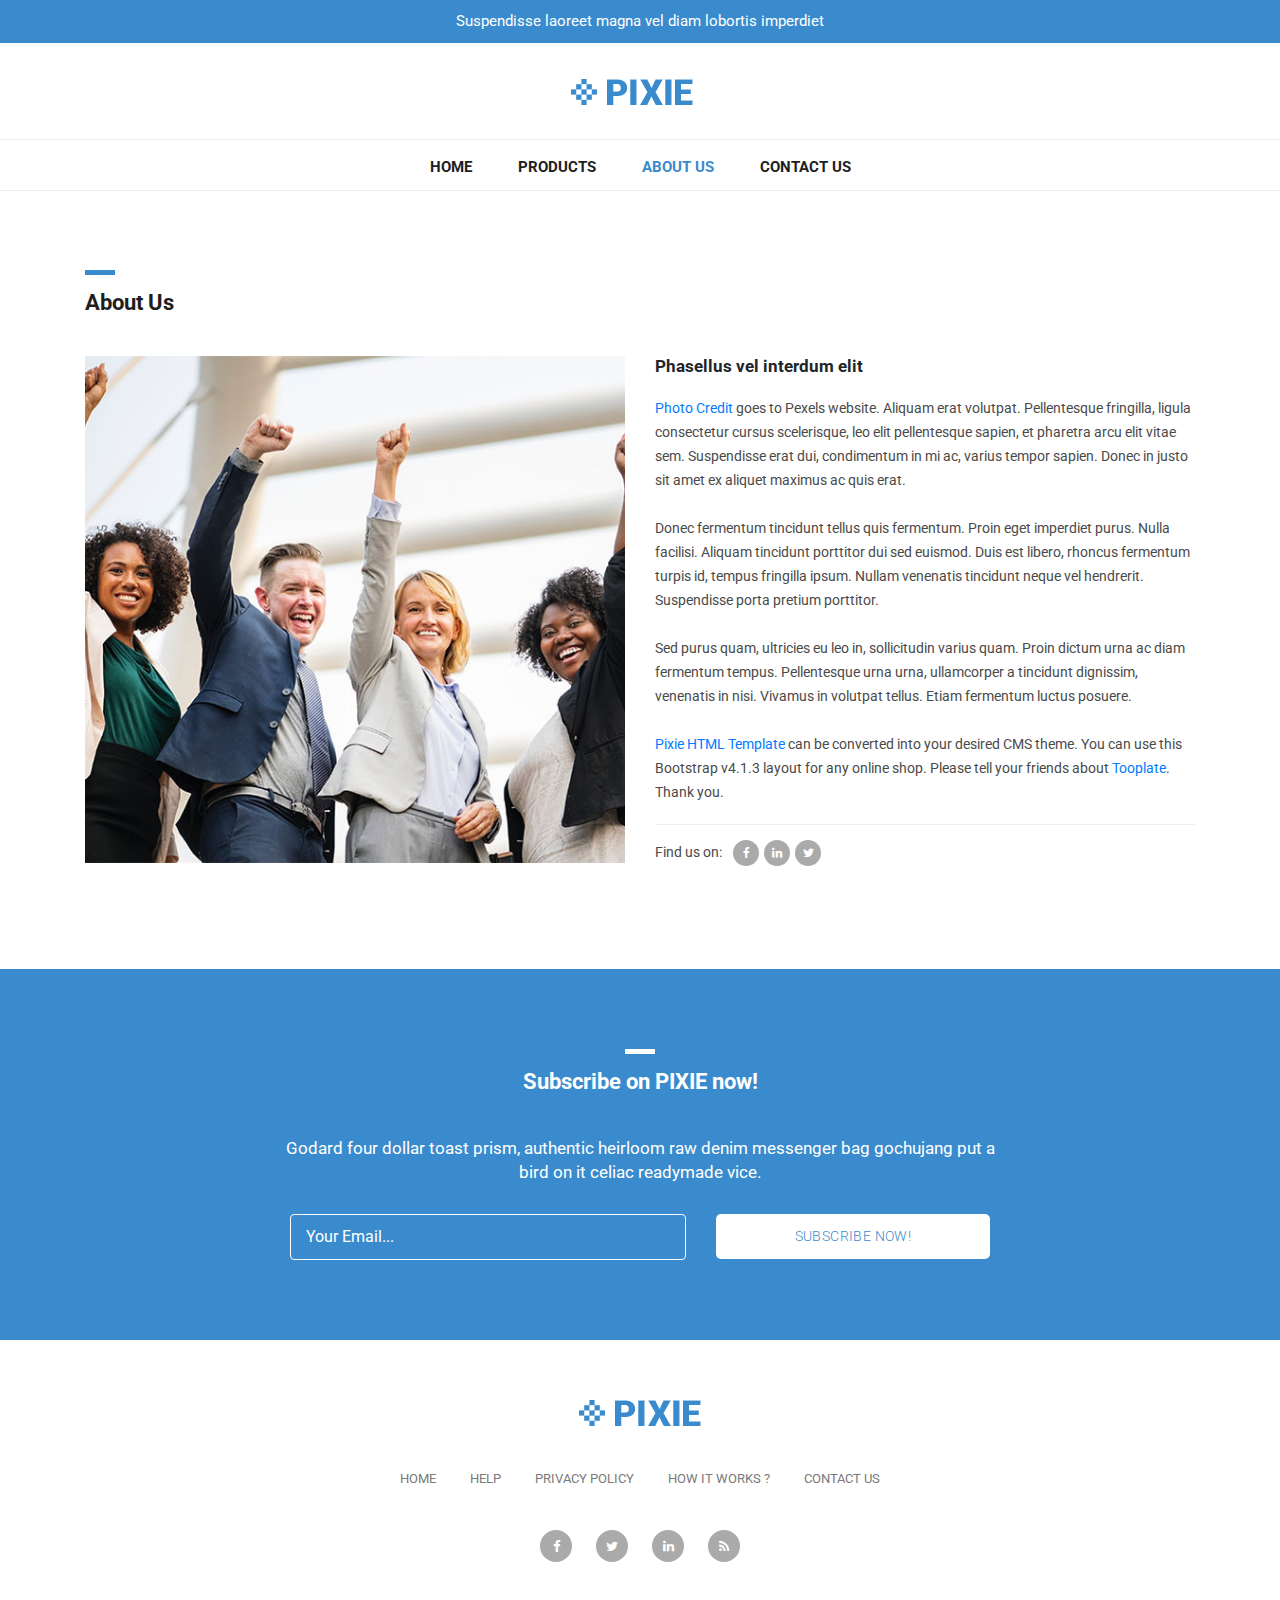
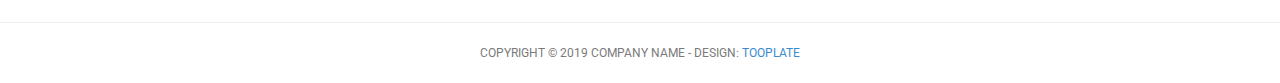
==== about.html @ b45dceba "first commit" ====
<!DOCTYPE html>
<html lang="en">

  <head>

    <meta charset="utf-8">
    <meta name="viewport" content="width=device-width, initial-scale=1, shrink-to-fit=no">
    <meta name="description" content="">
    <meta name="author" content="">
    <link href="https://fonts.googleapis.com/css?family=Roboto:100,300,400,500,700" rel="stylesheet">

    <title>Pixie Template - About Page</title>

    <!-- Bootstrap core CSS -->
    <link href="vendor/bootstrap/css/bootstrap.min.css" rel="stylesheet">


    <!-- Additional CSS Files -->
    <link rel="stylesheet" href="assets/css/fontawesome.css">
    <link rel="stylesheet" href="assets/css/tooplate-main.css">
    <link rel="stylesheet" href="assets/css/owl.css">
    <link rel="stylesheet" href="assets/css/flex-slider.css">
<!--
Tooplate 2114 Pixie
https://www.tooplate.com/view/2114-pixie
-->
  </head>

  <body>
    
    <!-- Pre Header -->
    <div id="pre-header">
      <div class="container">
        <div class="row">
          <div class="col-md-12">
            <span>Suspendisse laoreet magna vel diam lobortis imperdiet</span>
          </div>
        </div>
      </div>
    </div>

    <!-- Navigation -->
    <nav class="navbar navbar-expand-lg navbar-dark bg-dark static-top">
      <div class="container">
        <a class="navbar-brand" href="#"><img src="assets/images/header-logo.png" alt=""></a>
        <button class="navbar-toggler" type="button" data-toggle="collapse" data-target="#navbarResponsive" aria-controls="navbarResponsive" aria-expanded="false" aria-label="Toggle navigation">
          <span class="navbar-toggler-icon"></span>
        </button>
        <div class="collapse navbar-collapse" id="navbarResponsive">
          <ul class="navbar-nav ml-auto">
            <li class="nav-item">
              <a class="nav-link" href="index.html">Home</a>
            </li>
            <li class="nav-item">
              <a class="nav-link" href="products.html">Products
                <span class="sr-only">(current)</span>
              </a>
            </li>
            <li class="nav-item active">
              <a class="nav-link" href="about.html">About Us</a>
              <span class="sr-only">(current)</span>
            </li>
            <li class="nav-item">
              <a class="nav-link" href="contact.html">Contact Us</a>
            </li>
          </ul>
        </div>
      </div>
    </nav>

    <!-- Page Content -->
    <!-- About Page Starts Here -->
    <div class="about-page">
      <div class="container">
        <div class="row">
          <div class="col-md-12">
            <div class="section-heading">
              <div class="line-dec"></div>
              <h1>About Us</h1>
            </div>
          </div>
          <div class="col-md-6">
            <div class="left-image">
              <img src="assets/images/about-us.jpg" alt="">
            </div>
          </div>
          <div class="col-md-6">
            <div class="right-content">
              <h4>Phasellus vel interdum elit</h4>
              <p><a href="https://www.pexels.com/photo/group-of-people-raising-right-hand-1059120/">Photo Credit</a> goes to Pexels website. Aliquam erat volutpat. Pellentesque fringilla, ligula consectetur cursus scelerisque, leo elit pellentesque sapien, et pharetra arcu elit vitae sem. Suspendisse erat dui, condimentum in mi ac, varius tempor sapien. Donec in justo sit amet ex aliquet maximus ac quis erat.</p> 
              <br>
              <p>Donec fermentum tincidunt tellus quis fermentum. Proin eget imperdiet purus. Nulla facilisi. Aliquam tincidunt porttitor dui sed euismod. Duis est libero, rhoncus fermentum turpis id, tempus fringilla ipsum. Nullam venenatis tincidunt neque vel hendrerit. Suspendisse porta pretium porttitor.</p>
              <br>
              <p>Sed purus quam, ultricies eu leo in, sollicitudin varius quam. Proin dictum urna ac diam fermentum tempus. Pellentesque urna urna, ullamcorper a tincidunt dignissim, venenatis in nisi. Vivamus in volutpat tellus. Etiam fermentum luctus posuere.</p>
              <br>
              <p><a rel="nofollow" href="https://www.tooplate.com/view/2114-pixie">Pixie HTML Template</a> can be converted into your desired CMS theme. You can use this Bootstrap v4.1.3 layout for any online shop. Please tell your friends about <a rel="nofollow" href="https://www.facebook.com/tooplate/">Tooplate</a>. Thank you.</p>
              <div class="share">
                <h6>Find us on: <span><a href="#"><i class="fa fa-facebook"></i></a><a href="#"><i class="fa fa-linkedin"></i></a><a href="#"><i class="fa fa-twitter"></i></a></span></h6>
              </div>
            </div>
          </div>
        </div>
      </div>
    </div>
    <!-- About Page Ends Here -->

    <!-- Subscribe Form Starts Here -->
    <div class="subscribe-form">
      <div class="container">
        <div class="row">
          <div class="col-md-12">
            <div class="section-heading">
              <div class="line-dec"></div>
              <h1>Subscribe on PIXIE now!</h1>
            </div>
          </div>
          <div class="col-md-8 offset-md-2">
            <div class="main-content">
              <p>Godard four dollar toast prism, authentic heirloom raw denim messenger bag gochujang put a bird on it celiac readymade vice.</p>
              <div class="container">
                <form id="subscribe" action="" method="get">
                  <div class="row">
                    <div class="col-md-7">
                      <fieldset>
                        <input name="email" type="text" class="form-control" id="email" 
                        onfocus="if(this.value == 'Your Email...') { this.value = ''; }" 
                    	onBlur="if(this.value == '') { this.value = 'Your Email...';}"
                    	value="Your Email..." required="">
                      </fieldset>
                    </div>
                    <div class="col-md-5">
                      <fieldset>
                        <button type="submit" id="form-submit" class="button">Subscribe Now!</button>
                      </fieldset>
                    </div>
                  </div>
                </form>
              </div>
            </div>
          </div>
        </div>
      </div>
    </div>
    <!-- Subscribe Form Ends Here -->


    
    <!-- Footer Starts Here -->
    <div class="footer">
      <div class="container">
        <div class="row">
          <div class="col-md-12">
            <div class="logo">
              <img src="assets/images/header-logo.png" alt="">
            </div>
          </div>
          <div class="col-md-12">
            <div class="footer-menu">
              <ul>
                <li><a href="#">Home</a></li>
                <li><a href="#">Help</a></li>
                <li><a href="#">Privacy Policy</a></li>
                <li><a href="#">How It Works ?</a></li>
                <li><a href="#">Contact Us</a></li>
              </ul>
            </div>
          </div>
          <div class="col-md-12">
            <div class="social-icons">
              <ul>
                <li><a href="#"><i class="fa fa-facebook"></i></a></li>
                <li><a href="#"><i class="fa fa-twitter"></i></a></li>
                <li><a href="#"><i class="fa fa-linkedin"></i></a></li>
                <li><a href="#"><i class="fa fa-rss"></i></a></li>
              </ul>
            </div>
          </div>
        </div>
      </div>
    </div>
    <!-- Footer Ends Here -->


    <!-- Sub Footer Starts Here -->
    <div class="sub-footer">
      <div class="container">
        <div class="row">
          <div class="col-md-12">
            <div class="copyright-text">
              <p>Copyright &copy; 2019 Company Name 
                
                - Design: <a rel="nofollow" href="https://www.facebook.com/tooplate">Tooplate</a></p>
            </div>
          </div>
        </div>
      </div>
    </div>
    <!-- Sub Footer Ends Here -->


    <!-- Bootstrap core JavaScript -->
    <script src="vendor/jquery/jquery.min.js"></script>
    <script src="vendor/bootstrap/js/bootstrap.bundle.min.js"></script>


    <!-- Additional Scripts -->
    <script src="assets/js/custom.js"></script>
    <script src="assets/js/owl.js"></script>
    <script src="assets/js/isotope.js"></script>
    <script src="assets/js/flex-slider.js"></script>


    <script language = "text/Javascript"> 
      cleared[0] = cleared[1] = cleared[2] = 0; //set a cleared flag for each field
      function clearField(t){                   //declaring the array outside of the
      if(! cleared[t.id]){                      // function makes it static and global
          cleared[t.id] = 1;  // you could use true and false, but that's more typing
          t.value='';         // with more chance of typos
          t.style.color='#fff';
          }
      }
    </script>


  </body>

</html>
---- assets/css/tooplate-main.css ----
/* 

Tooplate 2114 Pixie

https://www.tooplate.com/view/2114-pixie

*/

body {
	font-family: 'Roboto', sans-serif;
	transition: all 0.5s;
}
p {
	margin-bottom: 0px;
	font-size: 14px;
	color: #4a4a4a;
	line-height: 24px;
}
a {
	text-decoration: none!important;
}

.copyright-text {
	text-transform: uppercase;
}

.main-button a {
	background-color: #3a8bcd;
	border-radius: 5px;
	padding: 10px 15px;
	display: inline-block;
	color: #fff;
	font-size: 14px;
	text-transform: uppercase;
	font-weight: 300;
	letter-spacing: 0.4px;
	text-decoration: none;
	transition: all 0.5s;
}
.main-button a:hover {
	opacity: 0.7;
}
.section-heading {
	margin-top: 80px;
	margin-bottom: 40px;
}
.section-heading .line-dec {
	width: 30px;
	height: 5px;
	background-color: #3a8bcd;
}
.section-heading h1 {
	font-size: 22px;
	font-weight: 700;
	color: #1e1e1e;
	margin-top: 15px;
}

/* Pre Header Style */
#pre-header {
	background-color: #3a8bcd;
	text-align: center;
}
#pre-header span {
	color: #fff;
	font-size: 15px;
	padding: 10px 0px;
	display: inline-block;
}

/* Header Style */
.navbar .navbar-brand {
	text-align: center;
	width: 100%;
	position: relative;
	padding: 25px 0px;
}
.bg-dark {
	background-color: #fff!important;
	border-bottom: 1px solid #eee;
}
#navbarResponsive {
	z-index: 999;
	position: absolute;
	left: 50%;
	top: 105px;
	transform: translateX(-50%);
}
.navbar-dark .navbar-nav .nav-item {
	margin: 0px 15px;
}
.navbar-dark .navbar-nav .nav-link {
	text-transform: uppercase;
	font-size: 15px;
	font-weight: 700;
	color: #1e1e1e;
	transition: all 0.5s;
}
.navbar-dark .navbar-nav .nav-link:hover,
.navbar-dark .navbar-nav .active>.nav-link,
.navbar-dark .navbar-nav .nav-link.active,
.navbar-dark .navbar-nav .nav-link.show,
.navbar-dark .navbar-nav .show>.nav-link {
	color: #3a8bcd;
}
.navbar:after {
	width: 100%;
	height: 1px;
	background-color: #eee;
	content: '';
	position: absolute;
	left: 0;
	bottom: -52px;
}
.navbar-dark .navbar-toggler-icon {
	background-image: none;
}
.navbar-dark .navbar-toggler {
	border-color: #3a8bcd;
	background-color: #3a8bcd;	
	height: 50px;
	outline: none;
}
.navbar-dark .navbar-toggler-icon:after {
	content: '\f0c9';
	color: #FFF;
	font-size: 22px;
	line-height: 30px;
	font-family: 'FontAwesome';
}
/* Banner Style */
.banner {
	margin-top: 50px;
	background-image: url(../images/banner-bg.jpg);
	background-size: cover;
	background-repeat: no-repeat;
	padding: 150px 0px;
	background-position: center center;
}
.banner .caption {
	background-color: rgba(250,250,250,0.9);
	padding: 30px;
	max-width: 450px;
}
.banner .caption h2 {
	margin-top: 0px;
	margin-bottom: 15px;
	font-size: 24px;
	font-weight: 700;
	color: #1e1e1e;
}
.banner .caption .line-dec {
	width: 30px;
	height: 5px;
	background-color: #3a8bcd;
}
.banner .caption p {
	margin-top: 15px;
	margin-bottom: 20px;
}

/* Featured Style */
.featured-items {
	margin-bottom: 70px;
}
.featured-item {
	border-radius: 5px;
	border: 1px solid #eee;
	padding: 20px;
	transition: all 0.5s;
}
.featured-item:hover {
	opacity: 0.9;
}
.featured-item img {
	width: 100%;
}
.featured-item h4 {
	font-size: 17px;
	font-weight: 700;
	color: #1e1e1e;
	margin-top: 15px;
	transition: all 0.5s;
}
.featured-item:hover h4 {
	color: #3a8bcd;
}
.featured-item h6 {
	color: #3a8bcd;
	font-size: 15px;
	font-weight: 700;
	margin-bottom: 0px;
}
.owl-theme .owl-dots {
	text-align: center;
	margin-top: 30px;
}
.owl-theme .owl-dots .owl-dot {
	outline: none;
}
.owl-theme .owl-dots .active span {
	background-color: #3a8bcd!important;
}
.owl-theme .owl-dots .owl-dot span {
	background-color: #aaa;
	width: 8px;
	height: 8px;
	display: inline-block;
	margin: 0px 5px;
	outline: none;
}



/* Subscribe Style */
.subscribe-form {
	background-color: #3a8bcd;
	padding: 80px 0px;
	text-align: center;
}
.subscribe-form .section-heading  {
	margin-top: 0px;
}
.subscribe-form .section-heading h1 {
	color: #fff;
}
.subscribe-form .section-heading .line-dec {
	background-color: #fff;
	margin: 0 auto;
}
.subscribe-form .main-content p {
	font-size: 17px;
	color: #fff;
	margin-bottom: 30px;
}
.subscribe-form .main-content form  {
	color: #fff;
	display: inline;
}
.subscribe-form .main-content form input {
	display: inline;
}
.subscribe-form .main-content form input {
	width: 100%;
	height: 46px;
	border: 1px solid #fff;
	background-color: transparent;
	padding-left: 15px;
	color: #fff;
	outline: none;
}
.subscribe-form .main-content form button:focus {
	color: #fff!important;
}
.subscribe-form .main-content form button {
	width: 100%;
	height: 45px;
	cursor: pointer;
	background-color: #fff;
	outline: none;
	border-radius: 5px;
	padding: 10px 15px;
	display: inline-block;
	color: #3a8bcd;
	font-size: 14px;
	text-transform: uppercase;
	font-weight: 300;
	letter-spacing: 0.4px;
	text-decoration: none;
	transition: all 0.5s;
	box-shadow: none;
	border: none;
}


/* Footer Style */
.footer {
	text-align: center;
}
.footer ul {
	padding: 0px;
	margin: 0px;
}
.footer ul li {
	list-style: none;
	display: inline-block;
}
.footer .logo img {
	max-width: 100%;
	margin-top: 60px;
	margin-bottom: 40px;
}
.footer .footer-menu {
	margin-bottom: 40px;
}
.footer .footer-menu ul li {
	margin: 0px 15px;
}
.footer .footer-menu a {
	font-size: 13px;
	color: #7a7a7a;
	text-transform: uppercase;
	transition: all 0.5s;
}
.footer .footer-menu a:hover {
	color: #3a8bcd;
	text-decoration: none;
}
.footer .social-icons {
	margin-bottom: 60px;
}
.footer .social-icons ul li {
	margin: 0px 10px;
}
.footer .social-icons a {
	width: 32px;
	height: 32px;
	color: #fff;
	background-color: #aaa;
	text-align: center;
	display: inline-block;
	line-height: 33px;
	border-radius: 50%;
	font-size: 13px;
	transition: all 0.5s;
}
.footer .social-icons a:hover {
	background-color: #3a8bcd;
}

/* Sub Footer Style */
.sub-footer {
	border-top: 1px solid #eee;
	text-align: center;
}
.sub-footer p {
	font-size: 12px;
	color: #7a7a7a;
	line-height: 60px;
}
.sub-footer a {
	color: #3a8bcd;
	text-decoration: none;
}

/* Featured Page Style */
.featured-page {
	margin-top: 130px;
	margin-bottom: 40px;
}
.featured-page .section-heading {
	margin-top: 0px;
	margin-bottom: 0px;
}
.featured-page #filters {
	margin-top: 15px;
	text-align: right;
}
.featured .featured-item {
	margin-bottom: 30px;
	text-decoration: none;
}
.featured .featured-item h4 {
	transition: all 0.5s;
}
.featured .featured-item:hover h4 {
	color: #3a8bcd;
}
#filter button {
	outline: none;
}
#filter .btn-primary.focus,
.btn-primary:focus {
	color: #3a8bcd!important;
	box-shadow: none!important;
}
#filters .btn-primary {
	color: #1e1e1e;
	border: none;
	font-size: 15px;
	font-weight: 700;
	background-color: transparent;
}
/* Isotope Transitions
------------------------------- */
.isotope,
.isotope .item {
  -webkit-transition-duration: 0.8s;
     -moz-transition-duration: 0.8s;
      -ms-transition-duration: 0.8s;
       -o-transition-duration: 0.8s;
          transition-duration: 0.8s;
}

.isotope {
  -webkit-transition-property: height, width;
     -moz-transition-property: height, width;
      -ms-transition-property: height, width;
       -o-transition-property: height, width;
          transition-property: height, width;
}

.isotope .item {
  -webkit-transition-property: -webkit-transform, opacity;
     -moz-transition-property:    -moz-transform, opacity;
      -ms-transition-property:     -ms-transform, opacity;
       -o-transition-property:         top, left, opacity;
          transition-property:         transform, opacity;
}

.page-navigation ul {
	text-align: center;
	border-top: 1px solid #eee;
	padding: 30px  0px 0px 0px;
	margin: 0px 0px 80px 0px;
}
.page-navigation ul li {
	display: inline-block;
}
.page-navigation ul li a {
	width: 40px;
	height: 40px;
	display: inline-block;
	text-align: center;
	line-height: 38px;
	border: 1px solid #eee;
	border-radius: 5px;
	font-weight: 700;
	color: #1e1e1e;
	font-size: 15px;
	text-decoration: none;
	transition: all 0.5s;
}
.page-navigation ul li a:hover,
.page-navigation ul li.current-page a {
	background-color: #3a8bcd;
	border-color: #3a8bcd;
	color: #fff;
}



/* Single Product Style */
.single-product .product-slider {
	padding: 20px;
	border: 1px solid #eee!important;
	border-radius: 5px;
}
.flexslider {
	border: none!important;
}
#carousel {
	margin-top: 20px;
}
#carousel .slides li {
	width: 150px!important;
}
.single-product .right-content h4 {
	font-size: 17px;
	font-weight: 700;
	margin-top: 0px;
}
.single-product .right-content h6 {
	color: #3a8bcd;
	font-size: 17px;
	font-weight: 700;
	margin-top: 10px;
}
.single-product .right-content p {
	margin-top: 20px;
	margin-bottom: 30px;
}
.single-product .right-content span {
	font-size: 14px;
	color: #3a8bcd;
	font-weight: 500;
	display: inline-block;
	margin-bottom: 15px;
}
.single-product .right-content label {
	font-size: 14px;
	color: #4a4a4a;
}
.single-product .right-content .quantity-text {
	margin-left: 10px;
	width: 44px;
	height: 44px;
	line-height: 42px;
	font-size: 14px;
	font-weight: 700;
	color: #4a4a4a;
	display: inline-block;
	text-align: center;
	outline: none;
	border: 1px solid #eee;
}
.single-product .right-content .button {
	margin-left: 15px;
	cursor: pointer;
	background-color: #3a8bcd;
	outline: none;
	border-radius: 5px;
	padding: 10px 15px;
	display: inline-block;
	color: #fff;
	font-size: 14px;
	text-transform: uppercase;
	font-weight: 300;
	letter-spacing: 0.4px;
	text-decoration: none;
	transition: all 0.5s;
	box-shadow: none;
	border: none;
}
.single-product .right-content .down-content span {
	margin-bottom: 0px;
	display: inline-block;
	margin-left: 8px;
	color: #aaa;
}
.single-product .right-content .down-content span a {
	color: #aaa;
	font-weight: 400;
	margin-left: 4px;
	transition: all 0.5s;
}
.single-product .right-content .down-content span a:hover {
	color: #3a8bcd;
}
.single-product .right-content .down-content span a:hover i {
	background-color: #3a8bcd;
}
.single-product .right-content .down-content span a i {
	transition: all 0.5s;
	background-color: #aaa;
	width: 26px;
	height: 26px;
	display: inline-block;
	text-align: center;
	line-height: 26px;
	border-radius: 50%;
	color: #fff;
	font-size: 12px;
	margin-right: 5px;
}
.single-product .right-content .down-content .categories {
	border-top: 1px solid #eee;
	margin-top: 30px;
	padding: 10px 0px;
}
.single-product .right-content .down-content .share {
	border-top: 1px solid #eee;
	padding: 10px 0px;
}
.single-product .right-content .down-content h6 {
	font-size: 14px;
	color: #4a4a4a;
	font-weight: 400;
}



/* About Us Style */
.about-page {
	margin-top: 50px;
    margin-bottom: 80px;
}
.about-page .right-content h4 {
	font-size: 17px;
	font-weight: 700;
	margin-top: 0px;
	margin-bottom: 20px;
}
.about-page .left-image img {
	max-width: 100%;
}
.about-page .right-content span {
	display: inline-block;
	margin-left: 8px;
}
.about-page .right-content span a i {
	transition: all 0.5s;
	background-color: #aaa;
	width: 26px;
	height: 26px;
	display: inline-block;
	text-align: center;
	line-height: 26px;
	border-radius: 50%;
	color: #fff;
	font-size: 12px;
	margin-right: 5px;
}
.about-page .right-content .share {
	margin-top: 20px;
	border-top: 1px solid #eee;
	padding: 15px 0px;
}
.about-page .right-content h6 {
	font-size: 14px;
	color: #4a4a4a;
	font-weight: 400;
}
.about-page .right-content span a:hover i {
	background-color: #3a8bcd;
}




/* Contact Page Style */
.contact-page {
	margin-top: 50px;
    margin-bottom: 80px;
}
.contact-page .right-content input,
.contact-page .right-content textarea {
	border-radius: 0px;
	outline: none;
	box-shadow: none;
	font-size: 14px;
	margin-bottom: 30px;
}
.contact-page .right-content input {
	height: 44px;
	line-height: 44px;
}
.contact-page .right-content textarea {
	height: 200px;
	max-height: 280px;
}
.contact-page .right-content span {
	display: inline-block;
	margin-left: 8px;
}
.contact-page .right-content span a i {
	transition: all 0.5s;
	background-color: #aaa;
	width: 26px;
	height: 26px;
	display: inline-block;
	text-align: center;
	line-height: 26px;
	border-radius: 50%;
	color: #fff;
	font-size: 12px;
	margin-right: 5px;
}
.contact-page .right-content .share {
	margin-top: 30px;
	border-top: 1px solid #eee;
	padding: 15px 0px;
}
.contact-page .right-content h6 {
	font-size: 14px;
	color: #4a4a4a;
	font-weight: 400;
}
.contact-page .right-content span a:hover i {
	background-color: #3a8bcd;
}
.contact-page .right-content .button {
	cursor: pointer;
	background-color: #3a8bcd;
	outline: none;
	border-radius: 5px;
	padding: 10px 15px;
	display: inline-block;
	color: #fff;
	font-size: 14px;
	text-transform: uppercase;
	font-weight: 300;
	letter-spacing: 0.4px;
	text-decoration: none;
	transition: all 0.5s;
	box-shadow: none;
	border: none;
}






/* Responsive Style */
@media (max-width: 991px) {

	.banner {
		border-top: none;
		margin-top: 0px;
	}
	.navbar .navbar-brand {
		width: auto;
	}
	.navbar:after {
		display: none;
	}
	#navbarResponsive {
	    z-index: 99999;
	    position: absolute;
	    top: 96px;
	    width: 100%;
	    text-align: center;
	    background-color: rgba(250,250,250,0.95);
	    box-shadow: 0px 10px 10px rgba(0,0,0,0.1);
	}
	.navbar-dark .navbar-nav .nav-item {
		border-bottom: 1px solid #eee;
	}
	.navbar-dark .navbar-nav .nav-item:last-child {
		border-bottom: none;
	}
	.navbar-dark .navbar-nav .nav-link {
		padding: 15px 0px;
	}
	.featured-page #filters {
		text-align: right;
	} 
	.single-product .right-content {
		margin-top: 30px;
	}
	.about-page .right-content {
		margin-top: 30px;
	}
	.contact-page .right-content {
		margin-top: 30px;
	}
	.contact-page .right-content .col-md-6,
	.contact-page .right-content .col-md-12 {
		padding: 0px;
	}
	.featured-page {
		margin-top: 80px;
	}
	.about-page,
	.contact-page {
		margin-top: 0px;
	}

}

@media (max-width: 767px) {

	.subscribe-form .main-content form input.button {
		margin-top: 20px;
	}
	.featured-page #filters {
		margin-top: 15px;
		text-align: left;
	} 

}
---- assets/css/flex-slider.css ----
/*
 * jQuery FlexSlider v2.7.1
 * http://www.woothemes.com/flexslider/
 *
 * Copyright 2012 WooThemes
 * Free to use under the GPLv2 and later license.
 * http://www.gnu.org/licenses/gpl-2.0.html
 *
 * Contributing author: Tyler Smith (@mbmufffin)
 *
 */
/* ====================================================================================================================
 * FONT-FACE
 * ====================================================================================================================*/
@font-face {
  font-family: 'flexslider-icon';
  src: url('../fonts/flexslider-icon.eot');
  src: url('../fonts/flexslider-icon.eot?#iefix') format('embedded-opentype'), url('../fonts/flexslider-icon.woff') format('woff'), url('../fonts/flexslider-icon.ttf') format('truetype'), url('../fonts/flexslider-icon.svg#flexslider-icon') format('svg');
  font-weight: normal;
  font-style: normal;
}
/* ====================================================================================================================
 * RESETS
 * ====================================================================================================================*/
.flex-container a:hover,
.flex-slider a:hover {
  outline: none;
}
.slides,
.slides > li,
.flex-control-nav,
.flex-direction-nav {
  margin: 0;
  padding: 0;
  list-style: none;
}
.flex-pauseplay span {
  text-transform: capitalize;
}
/* ====================================================================================================================
 * BASE STYLES
 * ====================================================================================================================*/
.flexslider {
  margin: 0;
  padding: 0;
}
.flexslider .slides > li {
  display: none;
  -webkit-backface-visibility: hidden;
}
.flexslider .slides img {
  width: 100%;
  display: block;
}
.flexslider .slides:after {
  content: "\0020";
  display: block;
  clear: both;
  visibility: hidden;
  line-height: 0;
  height: 0;
}
html[xmlns] .flexslider .slides {
  display: block;
}
* html .flexslider .slides {
  height: 1%;
}
.no-js .flexslider .slides > li:first-child {
  display: block;
}
/* ====================================================================================================================
 * DEFAULT THEME
 * ====================================================================================================================*/
.flexslider {
  margin: 0;
  background: #fff;
  border: 4px solid #fff;
  position: relative;
  zoom: 1;
  -webkit-border-radius: 4px;
  -moz-border-radius: 4px;
  border-radius: 4px;
  -webkit-box-shadow: '' 0 1px 4px rgba(0, 0, 0, 0.2);
  -moz-box-shadow: '' 0 1px 4px rgba(0, 0, 0, 0.2);
  -o-box-shadow: '' 0 1px 4px rgba(0, 0, 0, 0.2);
  box-shadow: '' 0 1px 4px rgba(0, 0, 0, 0.2);
}
.flexslider .slides {
  zoom: 1;
}
.flexslider .slides img {
  height: auto;
  -moz-user-select: none;
}
.flex-viewport {
  max-height: 2000px;
  -webkit-transition: all 1s ease;
  -moz-transition: all 1s ease;
  -ms-transition: all 1s ease;
  -o-transition: all 1s ease;
  transition: all 1s ease;
}
.loading .flex-viewport {
  max-height: 300px;
}
@-moz-document url-prefix() {
  .loading .flex-viewport {
    max-height: none;
  }
}
.carousel li {
  margin-right: 5px;
}
.flex-direction-nav {
  *height: 0;
}
.flex-direction-nav a {
  text-decoration: none;
  display: block;
  width: 40px;
  height: 40px;
  line-height: 40px;
  margin: -20px 0 0;
  position: absolute;
  top: 50%;
  z-index: 10;
  overflow: hidden;
  opacity: 0;
  cursor: pointer;
  color: rgba(0, 0, 0, 0.8);
  text-shadow: 1px 1px 0 rgba(255, 255, 255, 0.3);
  -webkit-transition: all 0.3s ease-in-out;
  -moz-transition: all 0.3s ease-in-out;
  -ms-transition: all 0.3s ease-in-out;
  -o-transition: all 0.3s ease-in-out;
  transition: all 0.3s ease-in-out;
}
.flex-direction-nav a:before {
  font-family: "flexslider-icon";
  font-size: 26px;
  display: inline-block;
  content: '\f001';
  color: rgba(0, 0, 0, 0.8);
  text-shadow: 1px 1px 0 rgba(255, 255, 255, 0.3);
}
.flex-direction-nav a.flex-next:before {
  content: '\f002';
}
.flex-direction-nav .flex-prev {
  left: -50px;
}
.flex-direction-nav .flex-next {
  right: -50px;
  text-align: right;
}
.flexslider:hover .flex-direction-nav .flex-prev {
  opacity: 0.7;
  left: 10px;
}
.flexslider:hover .flex-direction-nav .flex-prev:hover {
  opacity: 1;
}
.flexslider:hover .flex-direction-nav .flex-next {
  opacity: 0.7;
  right: 10px;
}
.flexslider:hover .flex-direction-nav .flex-next:hover {
  opacity: 1;
}
.flex-direction-nav .flex-disabled {
  opacity: 0!important;
  filter: alpha(opacity=0);
  cursor: default;
  z-index: -1;
}
.flex-pauseplay a {
  display: block;
  width: 20px;
  height: 20px;
  position: absolute;
  bottom: 5px;
  left: 10px;
  opacity: 0.8;
  z-index: 10;
  overflow: hidden;
  cursor: pointer;
  color: #000;
}
.flex-pauseplay a:before {
  font-family: "flexslider-icon";
  font-size: 20px;
  display: inline-block;
  content: '\f004';
}
.flex-pauseplay a:hover {
  opacity: 1;
}
.flex-pauseplay a.flex-play:before {
  content: '\f003';
}
.flex-control-nav {
  width: 100%;
  position: absolute;
  bottom: -40px;
  text-align: center;
}
.flex-control-nav li {
  margin: 0 6px;
  display: inline-block;
  zoom: 1;
  *display: inline;
}
.flex-control-paging li a {
  width: 11px;
  height: 11px;
  display: block;
  background: #666;
  background: rgba(0, 0, 0, 0.5);
  cursor: pointer;
  text-indent: -9999px;
  -webkit-box-shadow: inset 0 0 3px rgba(0, 0, 0, 0.3);
  -moz-box-shadow: inset 0 0 3px rgba(0, 0, 0, 0.3);
  -o-box-shadow: inset 0 0 3px rgba(0, 0, 0, 0.3);
  box-shadow: inset 0 0 3px rgba(0, 0, 0, 0.3);
  -webkit-border-radius: 20px;
  -moz-border-radius: 20px;
  border-radius: 20px;
}
.flex-control-paging li a:hover {
  background: #333;
  background: rgba(0, 0, 0, 0.7);
}
.flex-control-paging li a.flex-active {
  background: #000;
  background: rgba(0, 0, 0, 0.9);
  cursor: default;
}
.flex-control-thumbs {
  margin: 5px 0 0;
  position: static;
  overflow: hidden;
}
.flex-control-thumbs li {
  width: 25%;
  float: left;
  margin: 0;
}
.flex-control-thumbs img {
  width: 100%;
  height: auto;
  display: block;
  opacity: .7;
  cursor: pointer;
  -moz-user-select: none;
  -webkit-transition: all 1s ease;
  -moz-transition: all 1s ease;
  -ms-transition: all 1s ease;
  -o-transition: all 1s ease;
  transition: all 1s ease;
}
.flex-control-thumbs img:hover {
  opacity: 1;
}
.flex-control-thumbs .flex-active {
  opacity: 1;
  cursor: default;
}
/* ====================================================================================================================
 * RESPONSIVE
 * ====================================================================================================================*/
@media screen and (max-width: 860px) {
  .flex-direction-nav .flex-prev {
    opacity: 1;
    left: 10px;
  }
  .flex-direction-nav .flex-next {
    opacity: 1;
    right: 10px;
  }
}
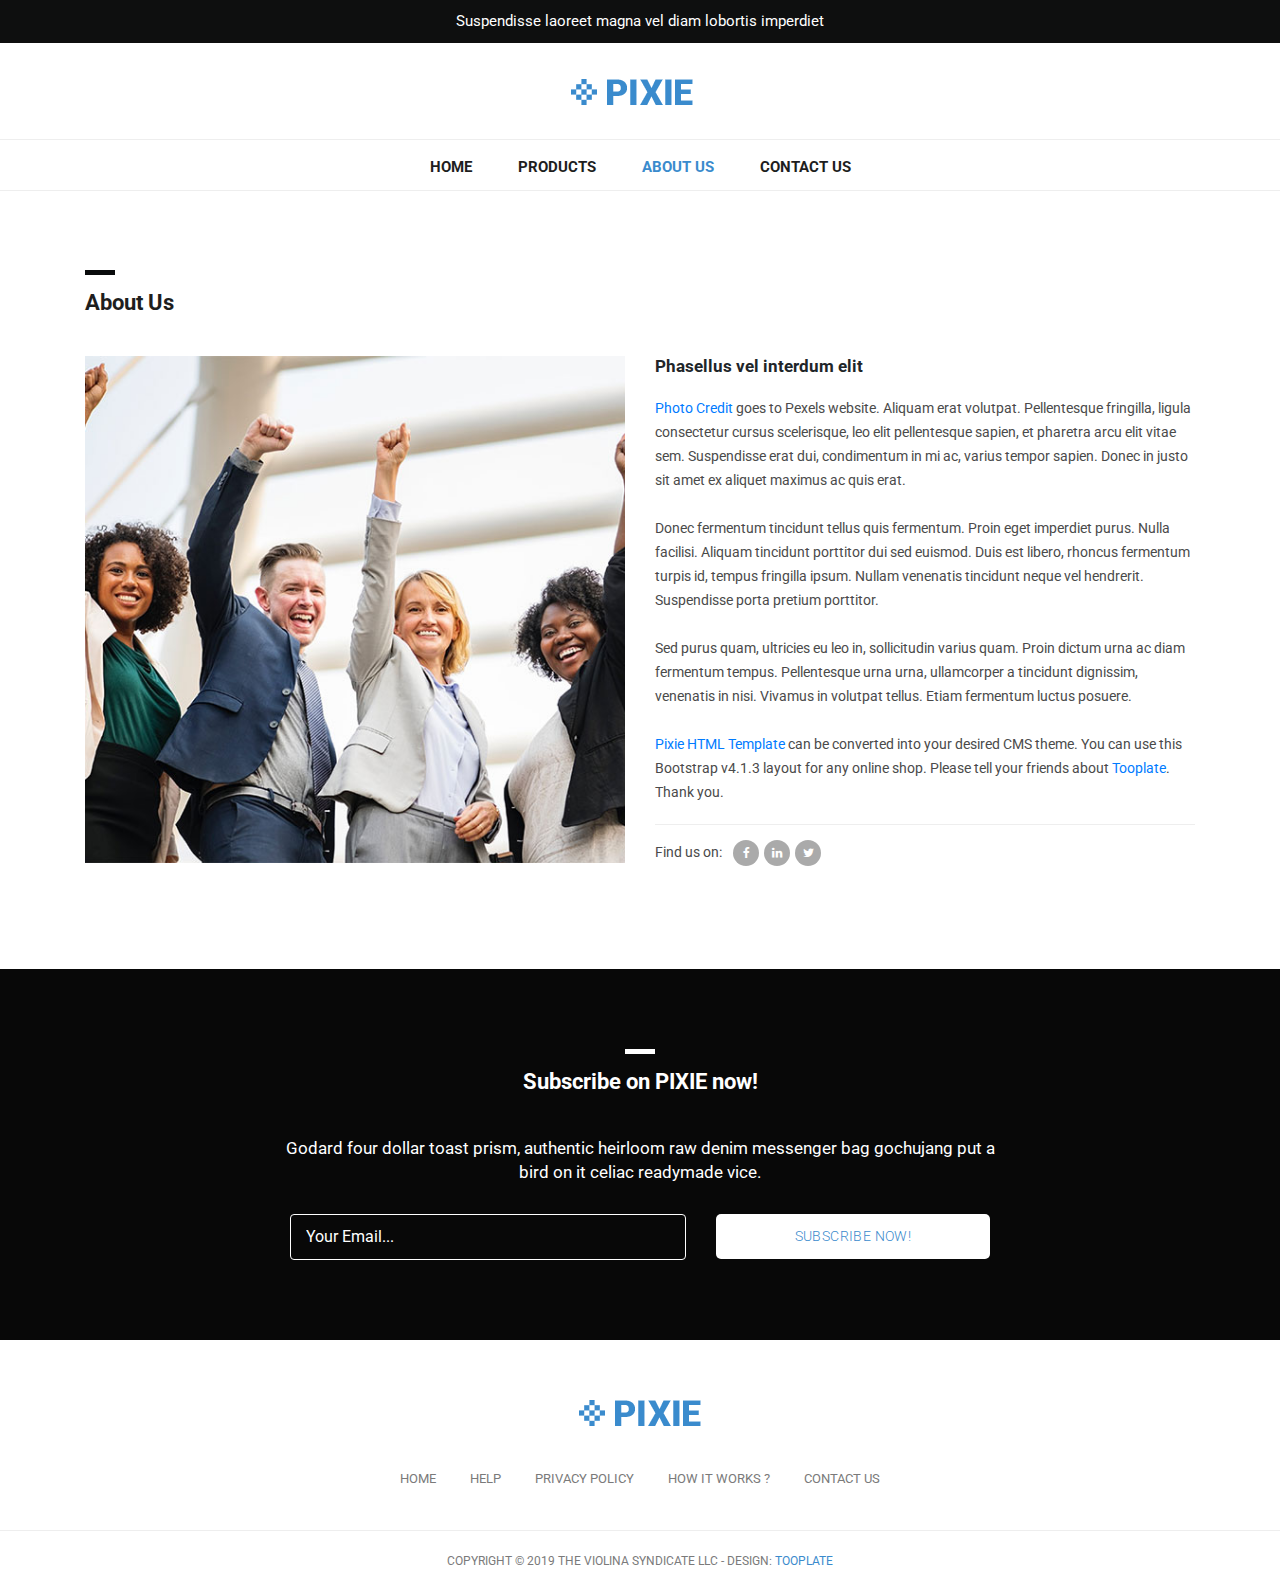
==== commit f2362aa5: "product previews" ====
--- a/about.html
+++ b/about.html
@@ -165,16 +165,6 @@
               </ul>
             </div>
           </div>
-          <div class="col-md-12">
-            <div class="social-icons">
-              <ul>
-                <li><a href="#"><i class="fa fa-facebook"></i></a></li>
-                <li><a href="#"><i class="fa fa-twitter"></i></a></li>
-                <li><a href="#"><i class="fa fa-linkedin"></i></a></li>
-                <li><a href="#"><i class="fa fa-rss"></i></a></li>
-              </ul>
-            </div>
-          </div>
         </div>
       </div>
     </div>
@@ -187,7 +177,7 @@
         <div class="row">
           <div class="col-md-12">
             <div class="copyright-text">
-              <p>Copyright &copy; 2019 Company Name 
+              <p>Copyright &copy; 2019 The Violina Syndicate LLC
                 
                 - Design: <a rel="nofollow" href="https://www.facebook.com/tooplate">Tooplate</a></p>
             </div>
--- a/assets/css/tooplate-main.css
+++ b/assets/css/tooplate-main.css
@@ -47,7 +47,7 @@
 .section-heading .line-dec {
 	width: 30px;
 	height: 5px;
-	background-color: #3a8bcd;
+	background-color: #090b0c;
 }
 .section-heading h1 {
 	font-size: 22px;
@@ -58,7 +58,7 @@
 
 /* Pre Header Style */
 #pre-header {
-	background-color: #3a8bcd;
+	background-color: #0e0f0f;
 	text-align: center;
 }
 #pre-header span {
@@ -140,19 +140,23 @@
 .banner .caption {
 	background-color: rgba(250,250,250,0.9);
 	padding: 30px;
-	max-width: 450px;
+	max-width: 400px;
+
+
 }
 .banner .caption h2 {
 	margin-top: 0px;
 	margin-bottom: 15px;
-	font-size: 24px;
+	font-size: 35px;
 	font-weight: 700;
 	color: #1e1e1e;
+
 }
 .banner .caption .line-dec {
 	width: 30px;
 	height: 5px;
-	background-color: #3a8bcd;
+	background-color: #000000;
+
 }
 .banner .caption p {
 	margin-top: 15px;
@@ -173,7 +177,8 @@
 	opacity: 0.9;
 }
 .featured-item img {
-	width: 100%;
+	width: 230px;
+	height:300px
 }
 .featured-item h4 {
 	font-size: 17px;
@@ -214,7 +219,7 @@
 
 /* Subscribe Style */
 .subscribe-form {
-	background-color: #3a8bcd;
+	background-color: #080808;
 	padding: 80px 0px;
 	text-align: center;
 }
